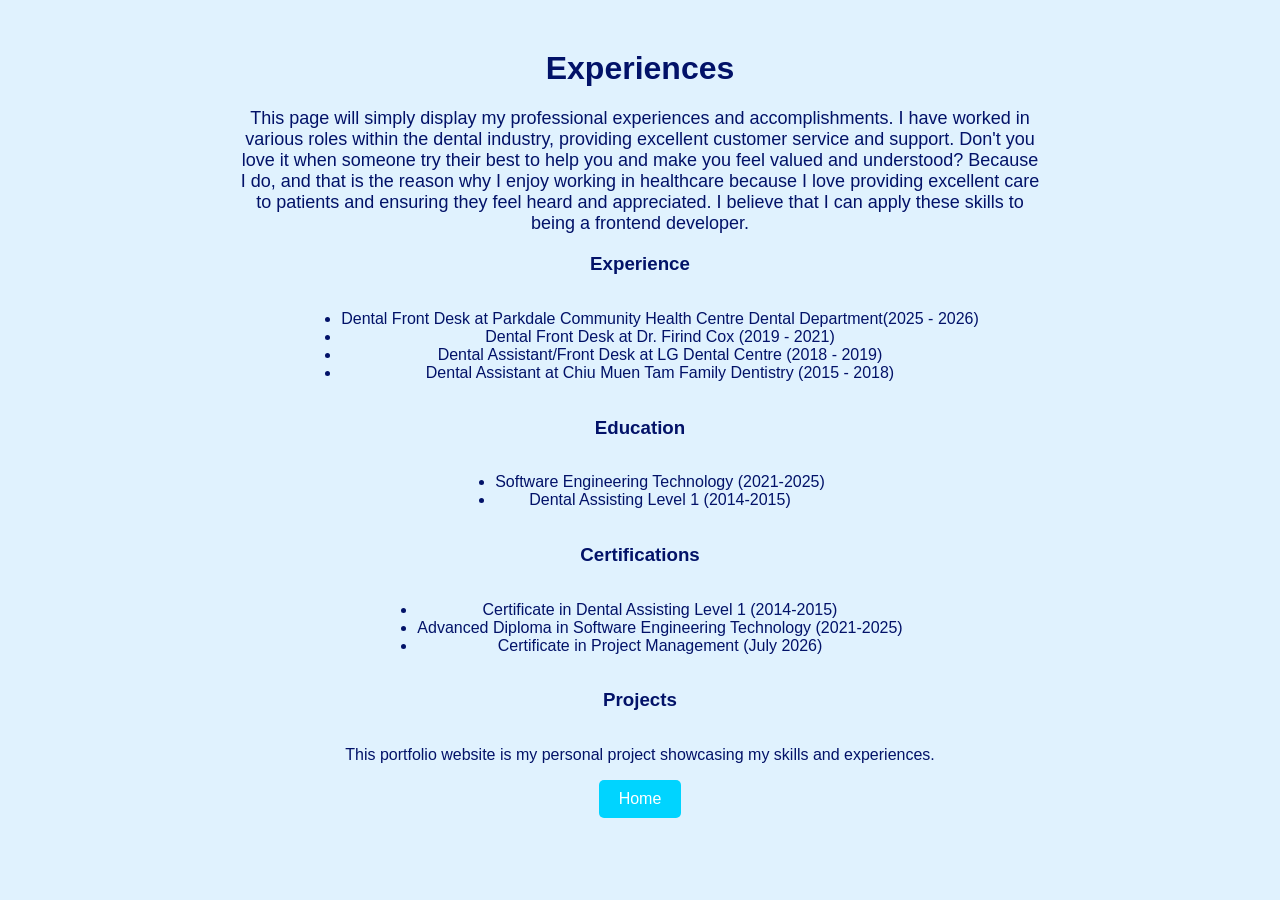
==== ExperiencePage.html @ 8b7dee97 "Add files via upload" ====
<!DOCTYPE html>
<html lang="en">
<head>
    <meta charset="UTF-8">
    <meta name="viewport" content="width=device-width, initial-scale=1.0">
    <title>My Portfolio</title>
    <link rel="stylesheet" href="page_style.css">
</head>

<html>
<body>
  <h1>Experiences</h1>
  <div class="intro_experience">
  <p>This page will simply display my professional experiences and accomplishments. I have worked in various roles within the dental industry, 
    providing excellent customer service and support. Don't you love it when someone try their best to help you and make you feel valued and understood? 
Because I do, and that is the reason why I enjoy working in healthcare because I love providing excellent care to patients and ensuring they feel heard and appreciated.
I believe that I can apply these skills to being a frontend developer.</p>
</div>

<h3>Experience</h3>
<div class="links-experience">
<ul>
    <li>Dental Front Desk at Parkdale Community Health Centre Dental Department(2025 - 2026)</li>
    <li>Dental Front Desk at Dr. Firind Cox (2019 - 2021)</li>
    <li>Dental Assistant/Front Desk at LG Dental Centre (2018 - 2019)</li>
    <li>Dental Assistant at Chiu Muen Tam Family Dentistry (2015 - 2018)</li>
</ul>
</div>

<h3>Education</h3>
<div class="links-education">
<ul>
    <li>Software Engineering Technology (2021-2025)</li>
    <li>Dental Assisting Level 1 (2014-2015)</li>
</ul>
</div>

<h3>Certifications</h3>
<div class="links-certifications">
<ul>
    <li>Certificate in Dental Assisting Level 1 (2014-2015)</li>
    <li>Advanced Diploma in Software Engineering Technology (2021-2025)</li>
    <li>Certificate in Project Management (July 2026)</li>
</ul>
</div>

<h3>Projects</h3>
<div class="links-projects">
<p>This portfolio website is my personal project showcasing my skills and experiences.</p>
</div>

<button class="btn" onclick="window.location.href='MainPage.html'">Home</button>

</body>
</html>
---- page_style.css ----
body{
  font-family: Arial, sans-serif;
   background-color: #E0F2FE;
   color: rgb(2, 18, 104);
  text-align: center;
  margin-top: 50px;
  margin-bottom: 50px;
  margin-left: 50px;
  margin-right: 50px;

}

.intro {
  font-size: 18px;
  max-width: 800px;
  text-align: center;
  margin-left: auto;
  margin-right: auto;
}

.intro_experience {
  font-size: 18px;
  max-width: 800px;
  text-align: center;
  margin-left: auto;
  margin-right: auto;
}

.links-links {
  display: flex;
  text-decoration: none;
  flex-direction: column;
  align-items: center;
  padding:0;
  margin: 0;

}

.links-nav {
  display: flex;
   flex-direction: column;
  align-items: center;
  padding:0;
  margin: 0;
}

.links-experience {
  display: flex;
   flex-direction: column;
  align-items: center;
  padding:0;
  margin: 0;
}

.links-education {
  display: flex;
  flex-direction: column;
  align-items: center;
  padding:0;
  margin: 0;
}

.links-certifications {
  display: flex;
   flex-direction: column;
  align-items: center;
  padding:0;
  margin: 0;
}

.links-projects {
  display: flex;
  flex-direction: column;
  align-items: center;
  padding:0;
  margin: 0;
} 

.btn {
  font-family: Arial, sans-serif;
  font-size: 16px;
  background-color: #00D4FF;
  color: white;
  padding: 10px 20px;
  border: none;
  border-radius: 5px;
  cursor: pointer;
}
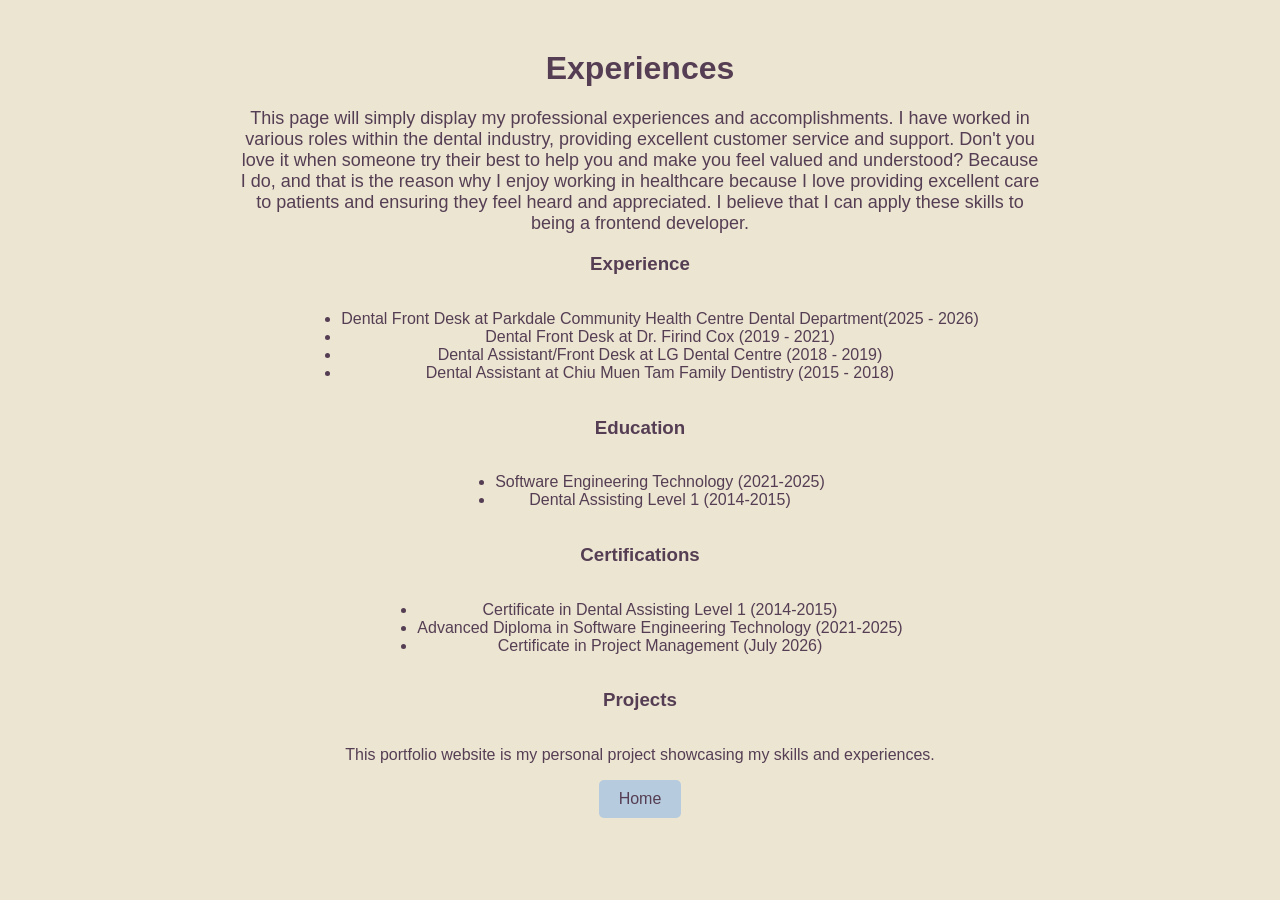
==== commit 3eedb4dc: "Add files via upload small style changes" ====
--- a/ExperiencePage.html
+++ b/ExperiencePage.html
@@ -49,7 +49,7 @@
 <p>This portfolio website is my personal project showcasing my skills and experiences.</p>
 </div>
 
-<button class="btn" onclick="window.location.href='MainPage.html'">Home</button>
+<button class="btn" onclick="window.location.href='index.html'">Home</button>
 
 </body>
 </html>
--- a/page_style.css
+++ b/page_style.css
@@ -1,8 +1,8 @@
 
 body{
   font-family: Arial, sans-serif;
-   background-color: #E0F2FE;
-   color: rgb(2, 18, 104);
+   background-color: #ECE5D2;
+   color: #553E53;
   text-align: center;
   margin-top: 50px;
   margin-bottom: 50px;
@@ -80,8 +80,8 @@
 .btn {
   font-family: Arial, sans-serif;
   font-size: 16px;
-  background-color: #00D4FF;
-  color: white;
+  background-color: #B6CBDE;
+  color: #553E53;
   padding: 10px 20px;
   border: none;
   border-radius: 5px;
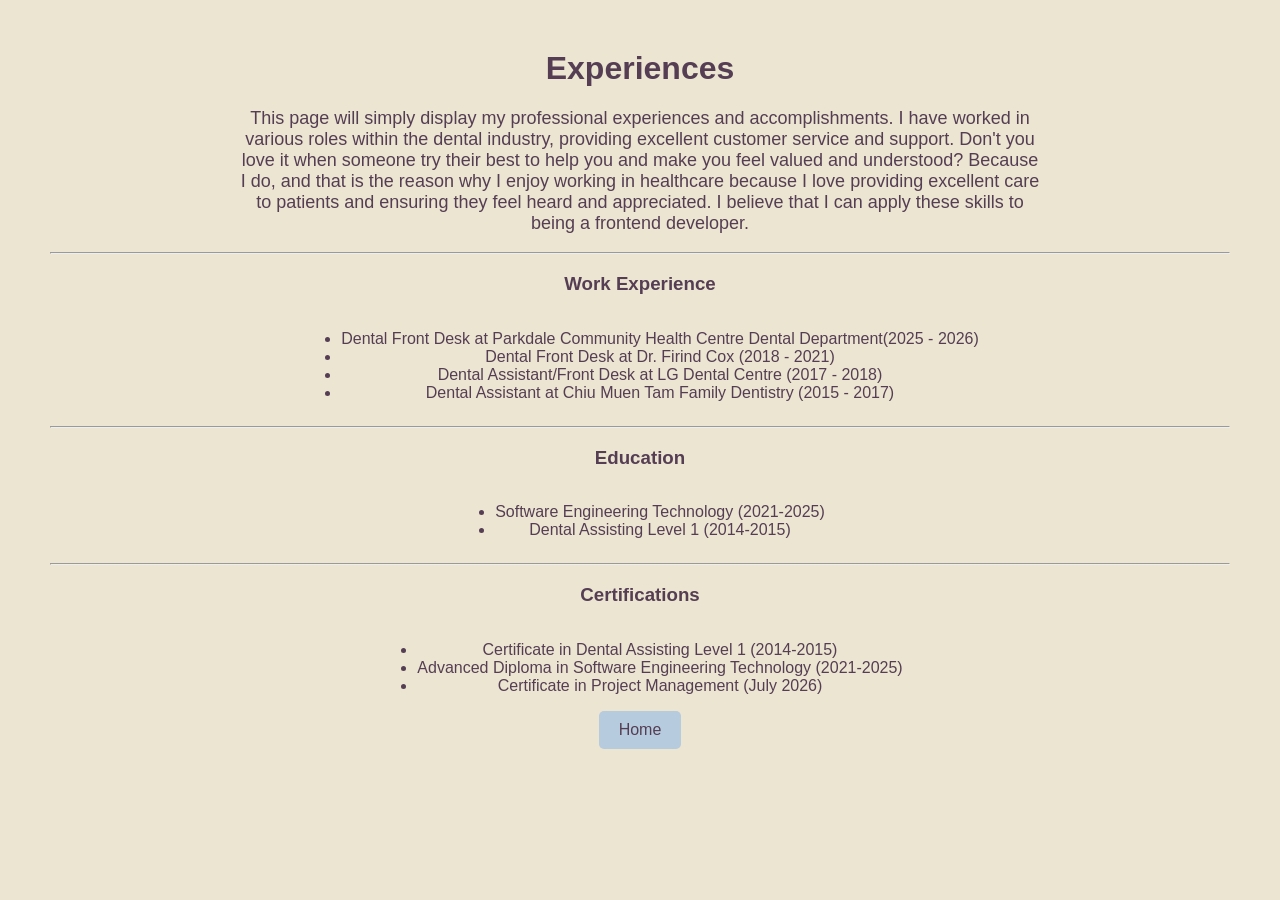
==== commit a272325e: "Add files via upload" ====
--- a/ExperiencePage.html
+++ b/ExperiencePage.html
@@ -16,17 +16,17 @@
 Because I do, and that is the reason why I enjoy working in healthcare because I love providing excellent care to patients and ensuring they feel heard and appreciated.
 I believe that I can apply these skills to being a frontend developer.</p>
 </div>
-
-<h3>Experience</h3>
+<hr>
+<h3>Work Experience</h3>
 <div class="links-experience">
 <ul>
     <li>Dental Front Desk at Parkdale Community Health Centre Dental Department(2025 - 2026)</li>
-    <li>Dental Front Desk at Dr. Firind Cox (2019 - 2021)</li>
-    <li>Dental Assistant/Front Desk at LG Dental Centre (2018 - 2019)</li>
-    <li>Dental Assistant at Chiu Muen Tam Family Dentistry (2015 - 2018)</li>
+    <li>Dental Front Desk at Dr. Firind Cox (2018 - 2021)</li>
+    <li>Dental Assistant/Front Desk at LG Dental Centre (2017 - 2018)</li>
+    <li>Dental Assistant at Chiu Muen Tam Family Dentistry (2015 - 2017)</li>
 </ul>
 </div>
-
+<hr>   
 <h3>Education</h3>
 <div class="links-education">
 <ul>
@@ -34,7 +34,7 @@
     <li>Dental Assisting Level 1 (2014-2015)</li>
 </ul>
 </div>
-
+<hr>
 <h3>Certifications</h3>
 <div class="links-certifications">
 <ul>
@@ -44,10 +44,6 @@
 </ul>
 </div>
 
-<h3>Projects</h3>
-<div class="links-projects">
-<p>This portfolio website is my personal project showcasing my skills and experiences.</p>
-</div>
 
 <button class="btn" onclick="window.location.href='index.html'">Home</button>
 
--- a/page_style.css
+++ b/page_style.css
@@ -86,4 +86,11 @@
   border: none;
   border-radius: 5px;
   cursor: pointer;
+
+  .under-construction {
+  font-size: 24px;        
+  text-align: center;
+  font-weight: bold;
+  letter-spacing: 0.5px;
+}
 }
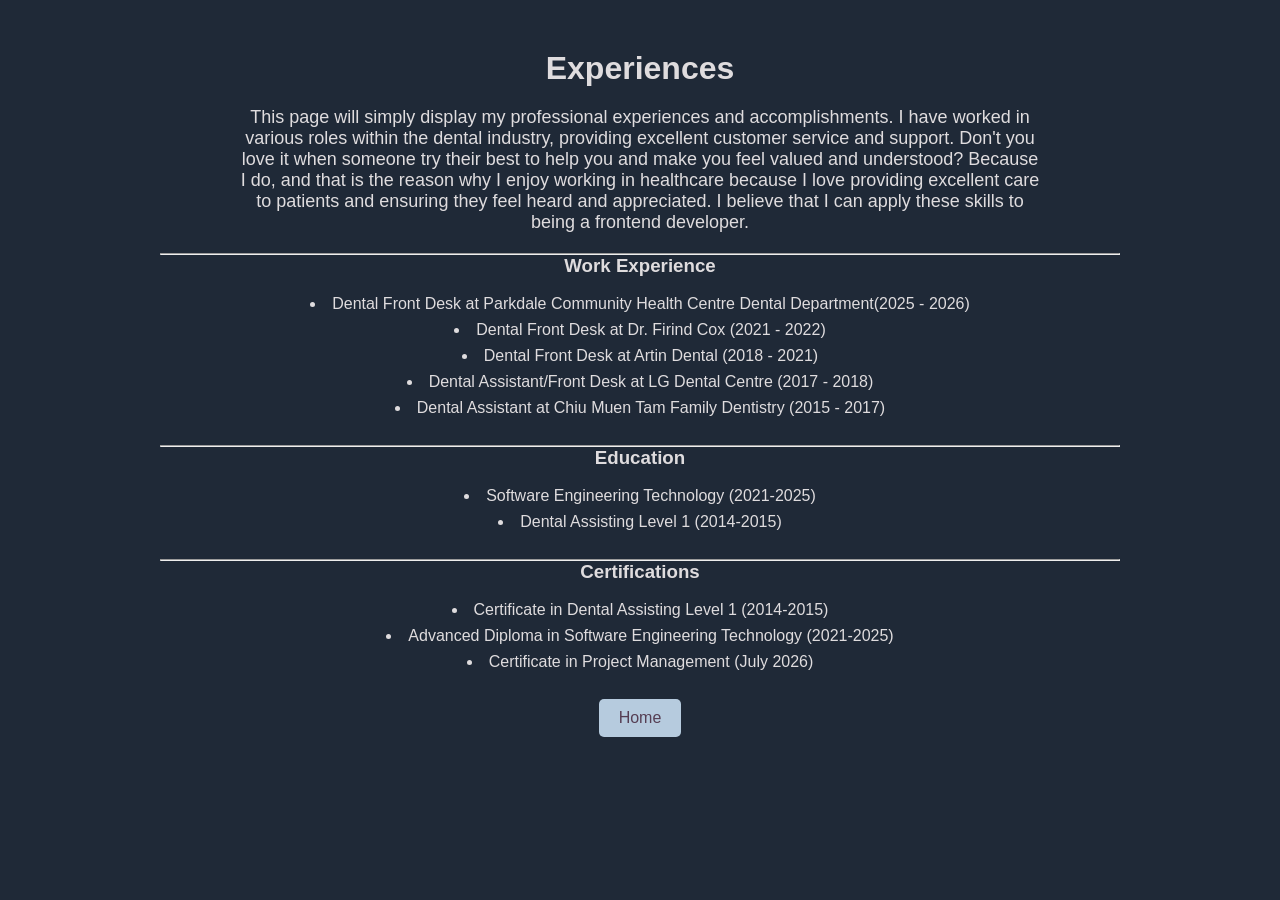
==== commit a158db0c: "Add files via upload" ====
--- a/ExperiencePage.html
+++ b/ExperiencePage.html
@@ -1,51 +1,70 @@
-<!DOCTYPE html>
-<html lang="en">
-<head>
-    <meta charset="UTF-8">
-    <meta name="viewport" content="width=device-width, initial-scale=1.0">
-    <title>My Portfolio</title>
-    <link rel="stylesheet" href="page_style.css">
-</head>
-
-<html>
-<body>
-  <h1>Experiences</h1>
-  <div class="intro_experience">
-  <p>This page will simply display my professional experiences and accomplishments. I have worked in various roles within the dental industry, 
-    providing excellent customer service and support. Don't you love it when someone try their best to help you and make you feel valued and understood? 
-Because I do, and that is the reason why I enjoy working in healthcare because I love providing excellent care to patients and ensuring they feel heard and appreciated.
-I believe that I can apply these skills to being a frontend developer.</p>
-</div>
-<hr>
-<h3>Work Experience</h3>
-<div class="links-experience">
-<ul>
-    <li>Dental Front Desk at Parkdale Community Health Centre Dental Department(2025 - 2026)</li>
-    <li>Dental Front Desk at Dr. Firind Cox (2018 - 2021)</li>
-    <li>Dental Assistant/Front Desk at LG Dental Centre (2017 - 2018)</li>
-    <li>Dental Assistant at Chiu Muen Tam Family Dentistry (2015 - 2017)</li>
-</ul>
-</div>
-<hr>   
-<h3>Education</h3>
-<div class="links-education">
-<ul>
-    <li>Software Engineering Technology (2021-2025)</li>
-    <li>Dental Assisting Level 1 (2014-2015)</li>
-</ul>
-</div>
-<hr>
-<h3>Certifications</h3>
-<div class="links-certifications">
-<ul>
-    <li>Certificate in Dental Assisting Level 1 (2014-2015)</li>
-    <li>Advanced Diploma in Software Engineering Technology (2021-2025)</li>
-    <li>Certificate in Project Management (July 2026)</li>
-</ul>
-</div>
-
-
-<button class="btn" onclick="window.location.href='index.html'">Home</button>
-
-</body>
-</html>+<!doctype html>
+<html lang="en">
+  <head>
+    <meta charset="UTF-8" />
+    <meta name="viewport" content="width=device-width, initial-scale=1.0" />
+    <title>My Portfolio</title>
+    <link rel="stylesheet" href="page_style.css" />
+  </head>
+
+  <html>
+    <body>
+      <main class="container">
+        <h1>Experiences</h1>
+        <div class="intro_experience">
+          <p>
+            This page will simply display my professional experiences and
+            accomplishments. I have worked in various roles within the dental
+            industry, providing excellent customer service and support. Don't
+            you love it when someone try their best to help you and make you
+            feel valued and understood? Because I do, and that is the reason why
+            I enjoy working in healthcare because I love providing excellent
+            care to patients and ensuring they feel heard and appreciated. I
+            believe that I can apply these skills to being a frontend developer.
+          </p>
+        </div>
+        <hr />
+        <h3>Work Experience</h3>
+        <div class="links-experience">
+          <ul>
+            <li>
+              Dental Front Desk at Parkdale Community Health Centre Dental
+              Department(2025 - 2026)
+            </li>
+            <li>Dental Front Desk at Dr. Firind Cox (2021 - 2022)</li>
+            <li>Dental Front Desk at Artin Dental (2018 - 2021)</li>
+            <li>
+              Dental Assistant/Front Desk at LG Dental Centre (2017 - 2018)
+            </li>
+            <li>
+              Dental Assistant at Chiu Muen Tam Family Dentistry (2015 - 2017)
+            </li>
+          </ul>
+        </div>
+        <hr />
+        <h3>Education</h3>
+        <div class="links-education">
+          <ul>
+            <li>Software Engineering Technology (2021-2025)</li>
+            <li>Dental Assisting Level 1 (2014-2015)</li>
+          </ul>
+        </div>
+        <hr />
+        <h3>Certifications</h3>
+        <div class="links-certifications">
+          <ul>
+            <li>Certificate in Dental Assisting Level 1 (2014-2015)</li>
+            <li>
+              Advanced Diploma in Software Engineering Technology (2021-2025)
+            </li>
+            <li>Certificate in Project Management (July 2026)</li>
+          </ul>
+        </div>
+
+        <button class="btn" onclick="window.location.href = 'index.html'">
+          Home
+        </button>
+      </main>
+    </body>
+  </html>
+</html>
--- a/page_style.css
+++ b/page_style.css
@@ -1,96 +1,87 @@
-
-body{
-  font-family: Arial, sans-serif;
-   background-color: #ECE5D2;
-   color: #553E53;
-  text-align: center;
-  margin-top: 50px;
-  margin-bottom: 50px;
-  margin-left: 50px;
-  margin-right: 50px;
-
+* {
+  margin: 0;
+  padding: 0;
+  box-sizing: border-box;
 }
 
+body {
+  font-family: Arial, sans-serif;
+  background-color: #1f2937;
+  color: #dfdcde;
+  min-height: 100vh;
+  padding: 30px 20px;
+  text-align: center;
+}
+
+.container {
+  max-width: 1000px;
+  margin: 0 auto;
+  padding: 20px;
+}
+/* Introduction */
 .intro {
   font-size: 18px;
   max-width: 800px;
+  margin: 20px auto;
   text-align: center;
-  margin-left: auto;
-  margin-right: auto;
+  line-height: 1.6;
 }
 
 .intro_experience {
   font-size: 18px;
   max-width: 800px;
   text-align: center;
-  margin-left: auto;
-  margin-right: auto;
+  margin: 20px auto;
 }
 
-.links-links {
-  display: flex;
-  text-decoration: none;
-  flex-direction: column;
-  align-items: center;
-  padding:0;
-  margin: 0;
-
-}
-
-.links-nav {
-  display: flex;
-   flex-direction: column;
-  align-items: center;
-  padding:0;
-  margin: 0;
-}
-
-.links-experience {
-  display: flex;
-   flex-direction: column;
-  align-items: center;
-  padding:0;
-  margin: 0;
-}
-
-.links-education {
-  display: flex;
-  flex-direction: column;
-  align-items: center;
-  padding:0;
-  margin: 0;
-}
-
-.links-certifications {
-  display: flex;
-   flex-direction: column;
-  align-items: center;
-  padding:0;
-  margin: 0;
-}
-
+/* Links and navigation */
+.links-links,
+.links-nav,
+.links-experience,
+.links-education,
+.links-certifications,
 .links-projects {
   display: flex;
   flex-direction: column;
   align-items: center;
-  padding:0;
-  margin: 0;
-} 
+  margin: 10px auto 20px;
+}
 
+ul {
+  list-style-position: inside;
+  padding: 0;
+}
+
+li {
+  margin: 8px 0;
+}
+
+a {
+  color: #b6cbde;
+  text-decoration: none;
+}
+
+a:hover {
+  text-decoration: underline;
+}
+
+/* Buttons */
 .btn {
   font-family: Arial, sans-serif;
   font-size: 16px;
-  background-color: #B6CBDE;
-  color: #553E53;
+  background-color: #b6cbde;
+  color: #553e53;
   padding: 10px 20px;
   border: none;
   border-radius: 5px;
   cursor: pointer;
+}
 
-  .under-construction {
-  font-size: 24px;        
+/* Under construction */
+.under-construction {
+  font-size: 20px;
   text-align: center;
   font-weight: bold;
   letter-spacing: 0.5px;
+  margin-top: 30px;
 }
-}
